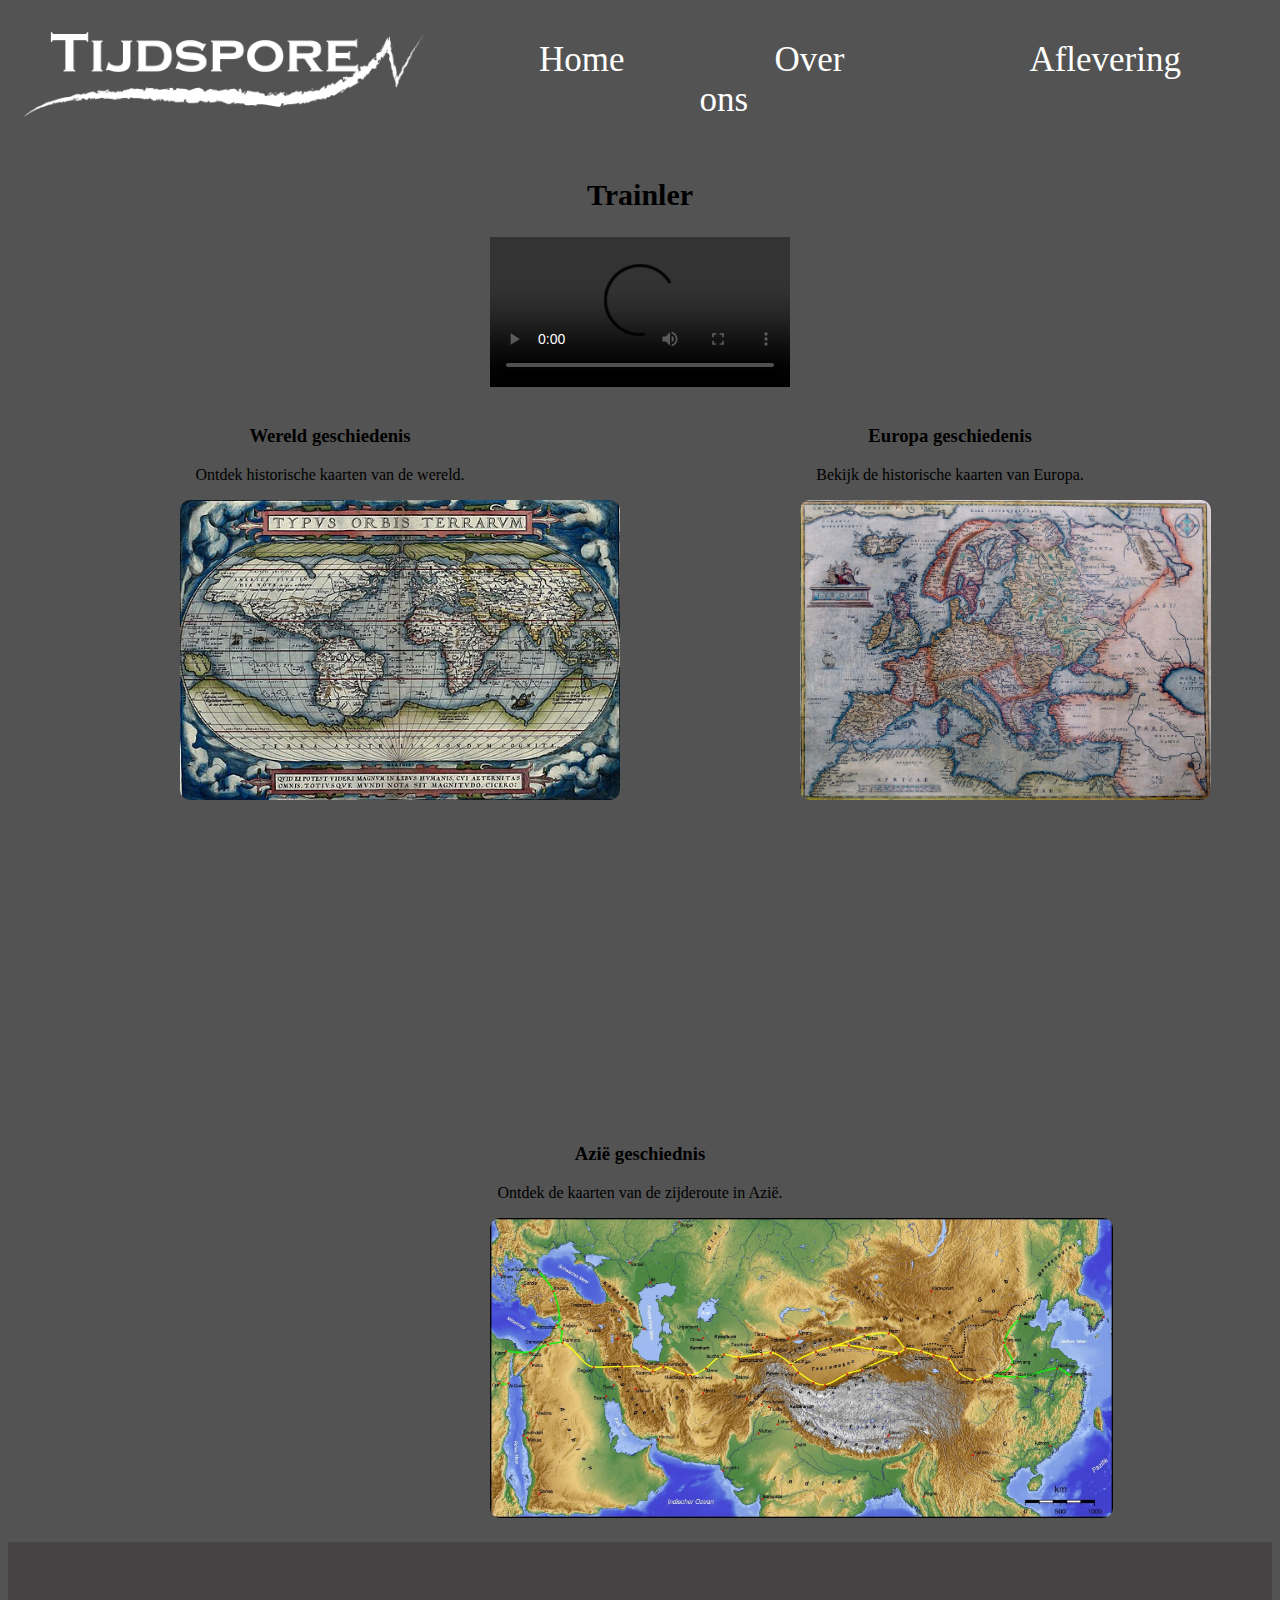
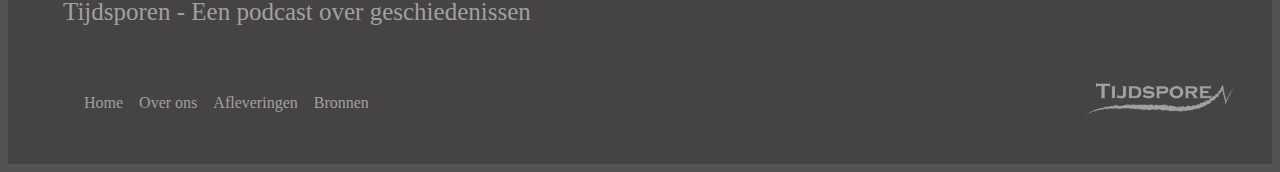
==== index.html @ c47f7d17 "Add files via upload" ====
<!DOCTYPE html>
<html lang="en">

<head>
  <meta charset="UTF-8">
  <meta name="viewport" content="width=device-width, initial-scale=1.0">
  <title>Tijdsporen</title>
  <link rel="stylesheet" href="css/styles_id.css">
</head>

<body>
  <header>
    <nav>
      <img src="image/Logo_LV.png" alt="logo witte">
      <ul>
        <li><a href="index.html">Home</a></li>
        <li><a href="overons.html">Over ons</a></li>
        <li><a href="afleveringen.html">Aflevering</a></li>

      </ul>
    </nav>
  </header>

  <main>
    <h2>Trainler</h2>
    <div class="video-container">
      <video class="centered-video" controls>
        <source src="image/Trailer1.mp4" type="video/mp4">
        Your browser does not support the video tag.
      </video>
    </div>

    <div class="photo-row">
      <div>
        <h3>Wereld geschiedenis</h3>
        <p>Ontdek historische kaarten van de wereld.</p>
        <a href="afleveringen.html">
        <img src="image/OrteliusWorldMap.jpeg" alt="Ortelius World Map, a historic map of the world">
        </a>
      </div>
      
      <div>
        <h3>Europa geschiedenis</h3>
        <p>Bekijk de historische kaarten van Europa.</p>
        <img src="image/Abraham_Ortelius_Map_of_Europe.jpg" alt="Abraham Ortelius' historic map of Europe">
      </div>
      
      <div>
        <h3>Azië geschiednis</h3>
        <p>Ontdek de kaarten van de zijderoute in Azië.</p>
        <img src="image/SeidenstrasseGMT.JPG" alt="Map of the Silk Road in Asia">
      </div>
    </div>
  </main>

  <footer>
    <h2>Tijdsporen - Een podcast over geschiedenissen</h2>
    <nav>
      <ul>
        <li><a href="index.html">Home</a></li>
        <li><a href="overons.html">Over ons</a></li>
        <li><a href="afleveringen.html">Afleveringen</a></li>
        <li><a href="bron.html">Bronnen</a></li>
      </ul>
      <img src="image/Logo_LV.png" alt="Logo van Tijdsporen">
    </nav>
  </footer>

</body>

</html>
---- css/styles_id.css ----
/* Body  */
body {
    background-color: #535353;
}

/* Header */
header {
    display: flex;
    justify-content: space-evenly;
    align-items: center;
}
header nav {
    border: 1em;
    padding: 1em;
    display: flex;
    justify-content: space-evenly;
}
header nav img {
    max-width: 400px;
    height: auto;
}
header nav a {
    border-style: inset;
    border: 5px;
    padding: 5px;
    margin: 2em;
    transition: all 250ms ease-in-out;
    text-decoration: none;
    font-weight: bold;
    font-family: copperplate Gothic;
    font-weight: lighter;
    font-size: 35px;
    color: #ffffff;
    border-spacing: 55px;
}
iframe {
    border: 1em;
    padding: 1em;
}
header nav a:hover {
    text-shadow: 5px 5px 15px rgba(0, 0, 0, 0.5);
    background-color:#828282;  
    box-shadow: 
    inset -4px -4px 8px rgba(0, 0, 0, 0.9),
    inset 4px 4px 8px rgba(255, 255, 255, 0.4); 
}
ul {
    display: flex;
    list-style: none;
}
/* main  */
.photo-row {
    display: flex;
    justify-content: center;
    gap: 20em;
    margin: 20px;
    flex-wrap: wrap; 
  }
  
  .photo-row div {
    text-align: center;       
    max-width: 300px;         
  }
  
  .photo-row img {
    height: 300px;
    width: auto;
    border-radius: 10px;
  }
main h2 {
    text-align: center;
    margin-top: 20px;
    font-family: copperplate Gothic;
    font-weight: bold;
    font-size: 30px;
  }
.video-container {
    display: flex;
    justify-content: center;
    align-items: center;
  }
/* Footer */
footer {
    background-color: #454343; 
    padding: 20px; 
}
footer h2 {
    text-align: left;
    font-family: copperplate Gothic;
    font-weight: lighter;
    font-size: 25px;
    line-height: 1.2;
    color: #a1a0a0;
    margin: 1em;
    padding: 10px;
}
footer nav {
    display: flex;
    justify-content: space-between;
    align-items: center;
    flex-wrap: wrap;
    padding: 1em;
}
footer nav ul {
    list-style: none;
    display: flex;
    gap: 1em;
}
footer img {
    max-width: 150px;
    height: auto;
    opacity: 0.5;
}
footer nav ul li a {
    text-decoration: none;
    color: #a1a0a0;
    font-size: 16px;
}

footer nav ul li a:hover {
    color: #ffffff;
}
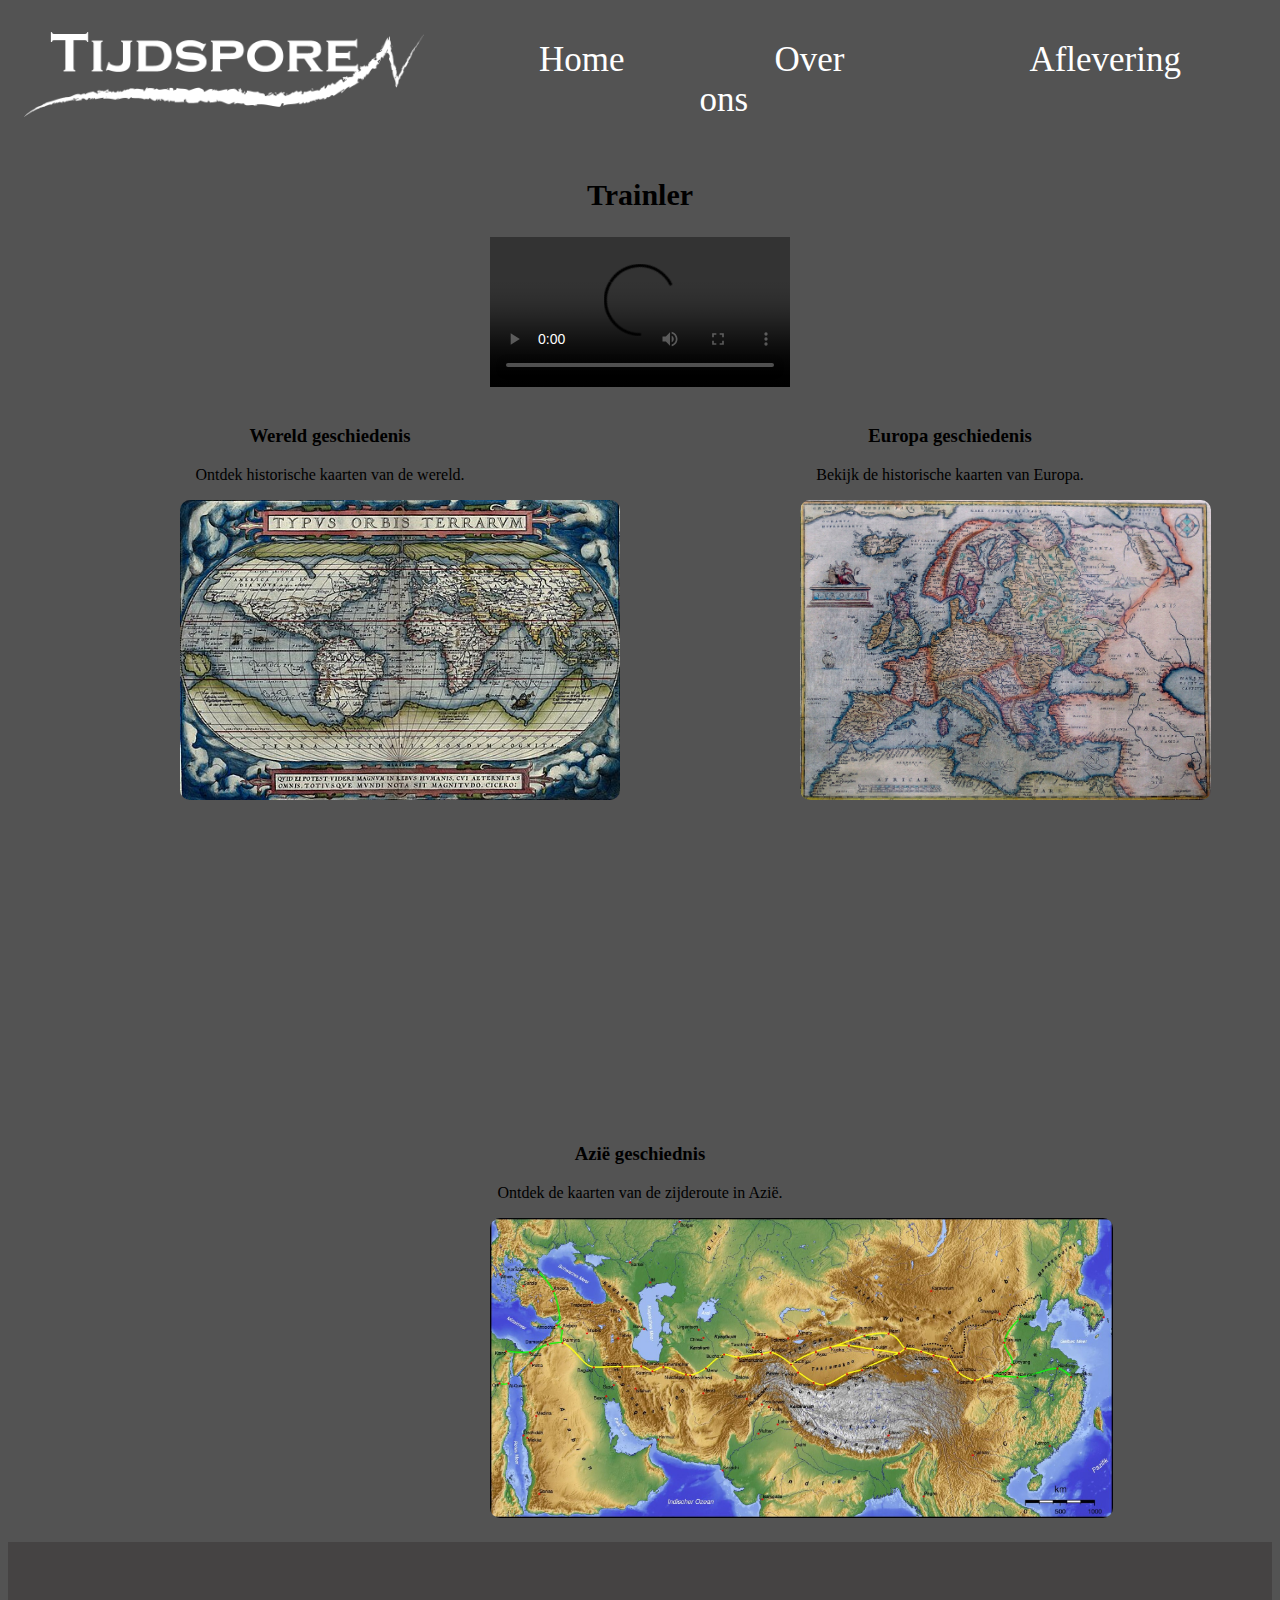
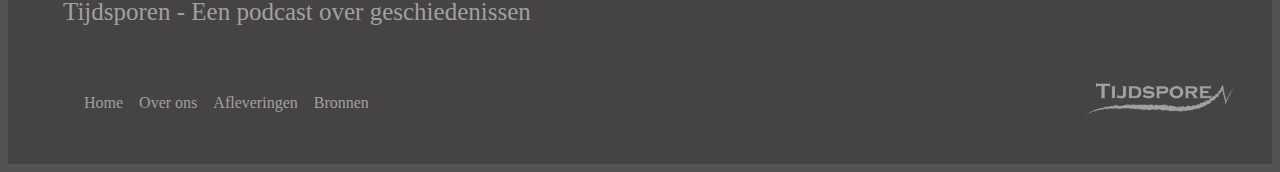
==== commit 6a756624: "Add files via upload" ====
--- a/index.html
+++ b/index.html
@@ -25,7 +25,8 @@
     <h2>Trainler</h2>
     <div class="video-container">
       <video class="centered-video" controls>
-        <source src="image/Trailer1.mp4" type="video/mp4">
+        <video width="1280" height="720" controls></video>
+        <source src="image/trailer_2.mp4" type="video/mp4">
         Your browser does not support the video tag.
       </video>
     </div>
